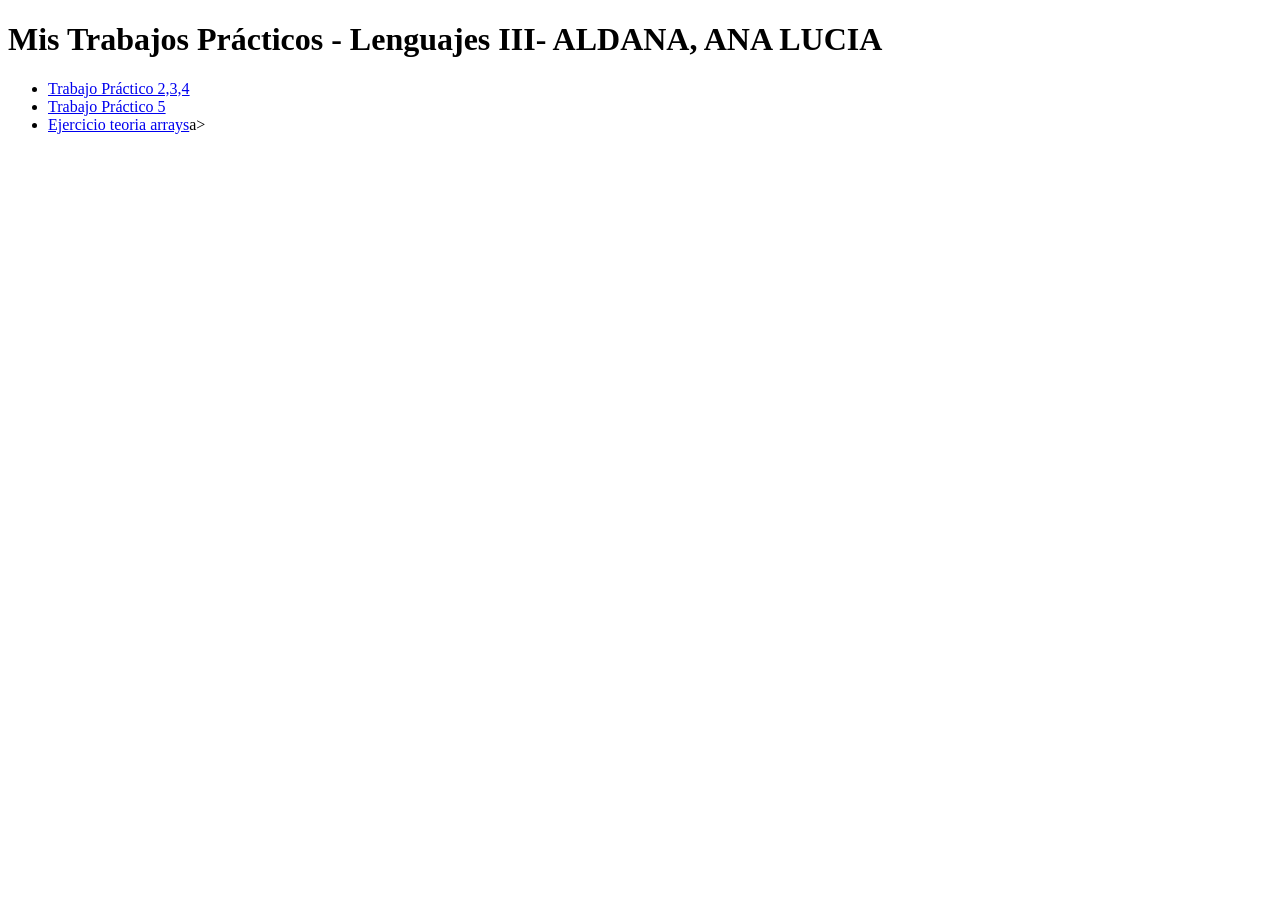
==== index.html @ 57e41000 "Add link to Ejercicio teoria arrays in index.html Added a new link to 'Ejercicio teoria arrays' in t" ====
<!DOCTYPE html>
<html>
  
<body>
  <h1>Mis Trabajos Prácticos - Lenguajes III- ALDANA, ANA LUCIA</h1>
  <ul>
    <li><a href="TP 2,3,4/index.html">Trabajo Práctico 2,3,4</a></li>
    <li><a href="TP5/index.html">Trabajo Práctico 5</a></li>
    <li> <a href= ejercicios teoria1/index.html>Ejercicio teoria arrays</a>a> </li>
  </ul>
</body>
</html>
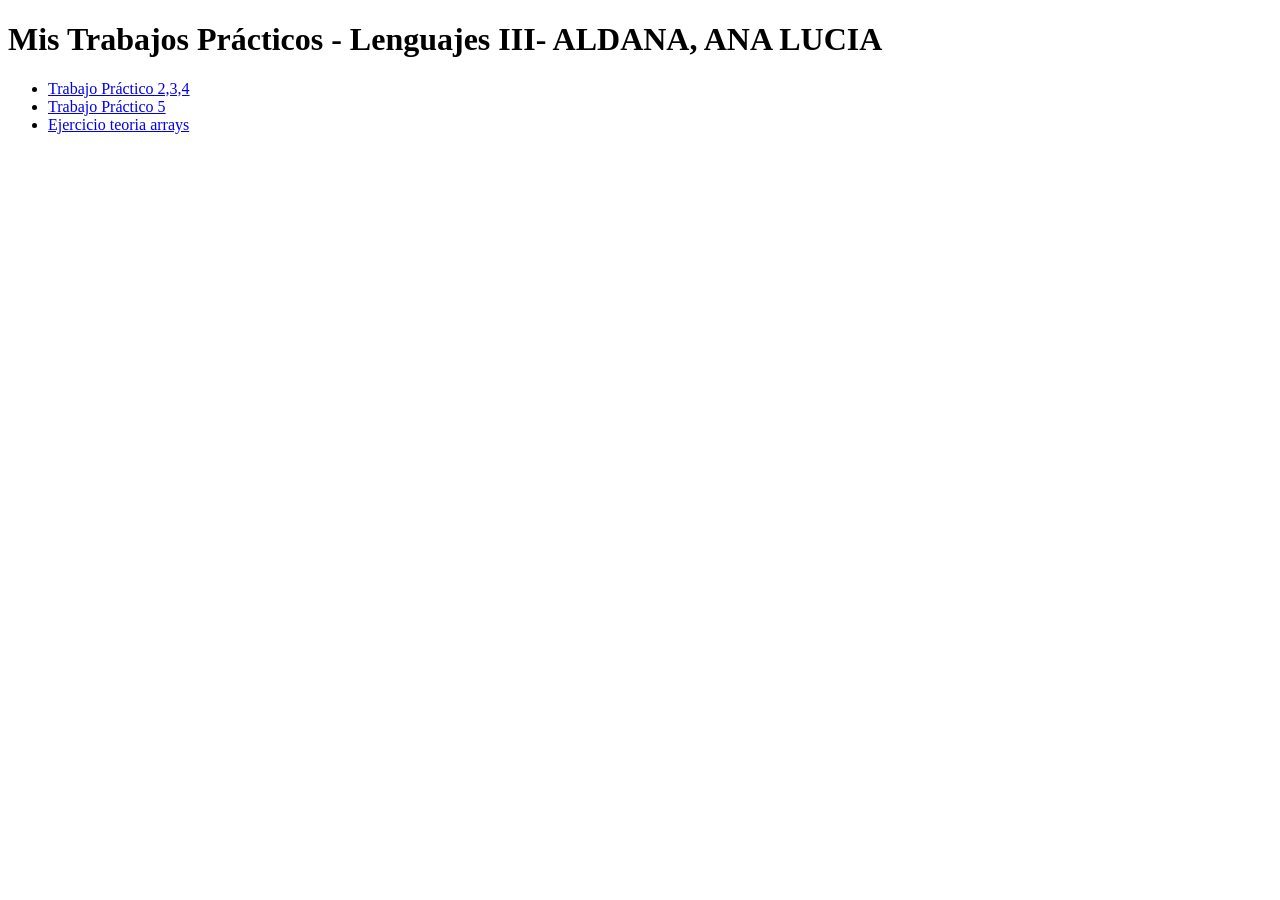
==== commit 25ec545a: "Fix HTML formatting in index.html" ====
--- a/index.html
+++ b/index.html
@@ -7,7 +7,7 @@
   <ul>
     <li><a href="TP 2,3,4/index.html">Trabajo Práctico 2,3,4</a></li>
     <li><a href="TP5/index.html">Trabajo Práctico 5</a></li>
-    <li> <a href= ejercicios teoria1/index.html>Ejercicio teoria arrays</a>a> </li>
+    <li> <a href= ejercicios teoria1/index.html>Ejercicio teoria arrays</a> </li>
   </ul>
 </body>
 </html>
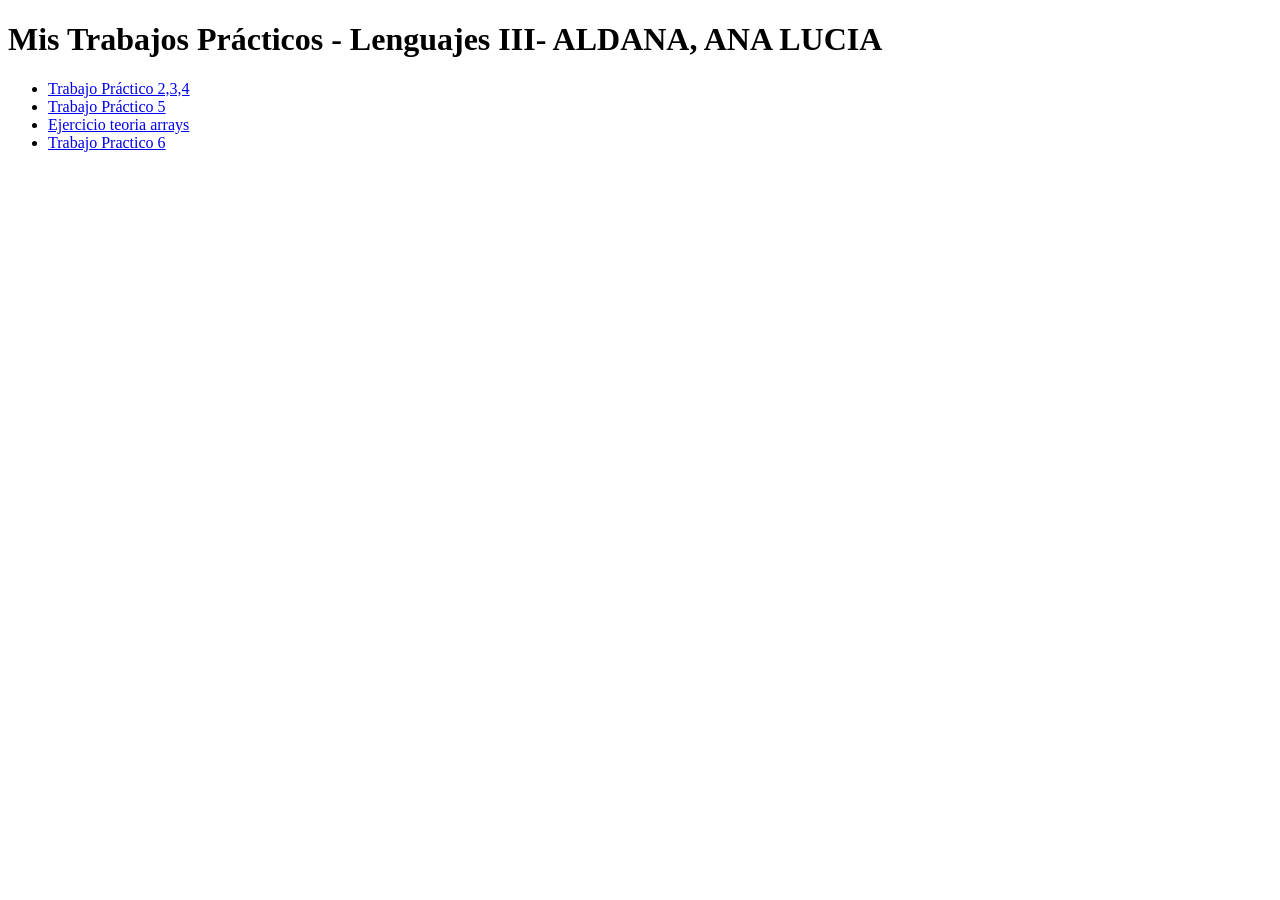
==== commit 60fd963c: "Add link for Trabajo Practico 6 in index.html" ====
--- a/index.html
+++ b/index.html
@@ -7,7 +7,8 @@
   <ul>
     <li><a href="TP 2,3,4/index.html">Trabajo Práctico 2,3,4</a></li>
     <li><a href="TP5/index.html">Trabajo Práctico 5</a></li>
-    <li> <a href= ejercicios teoria1/index.html>Ejercicio teoria arrays</a> </li>
+    <li> <a href= "ejercicios teoria1/index.html">Ejercicio teoria arrays</a> </li>
+    <li> <a href= "TP6/index.html"> Trabajo Practico 6 </a> </li>
   </ul>
 </body>
 </html>
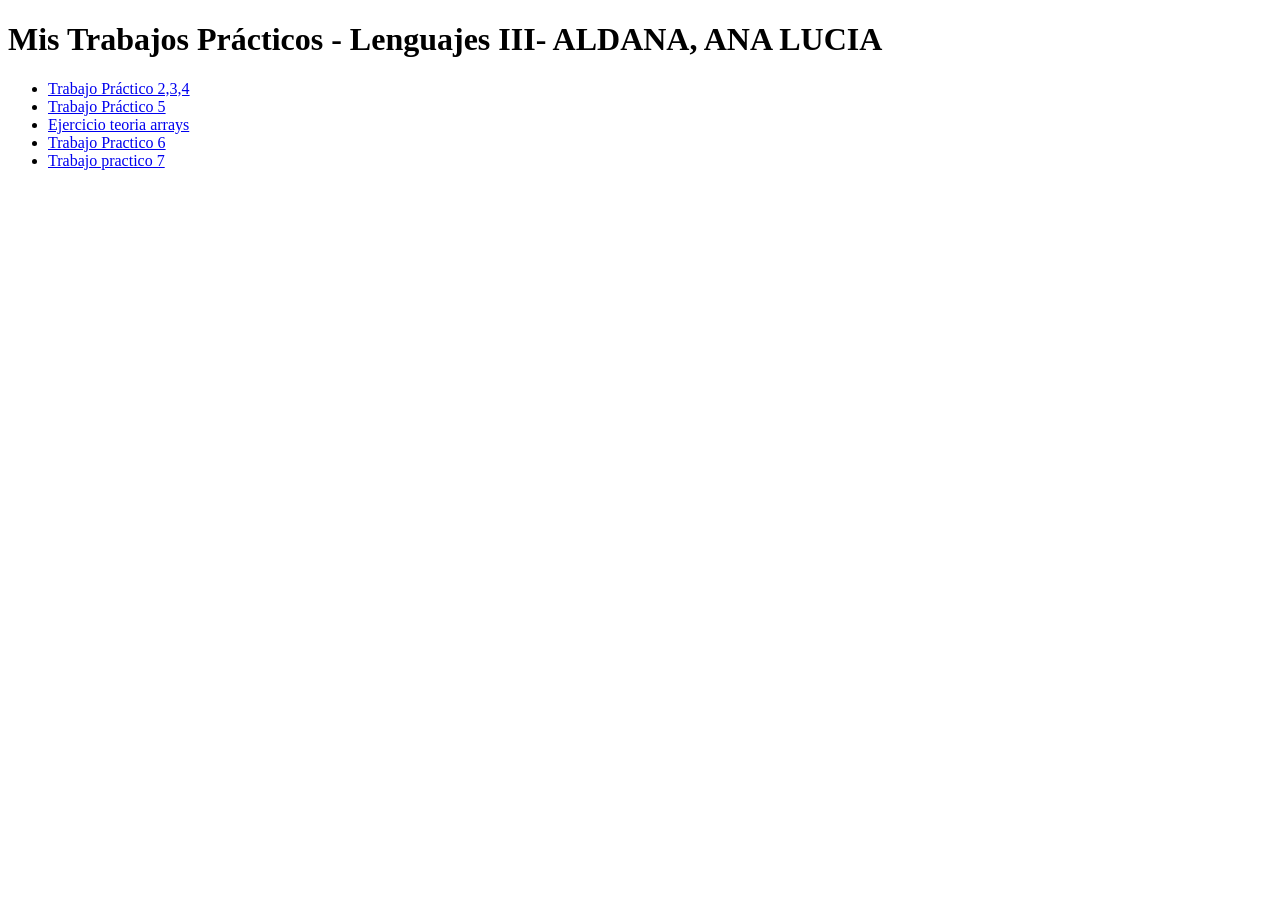
==== commit 4df5070b: "Add link for Trabajo Practico 7 to index.html" ====
--- a/index.html
+++ b/index.html
@@ -9,6 +9,7 @@
     <li><a href="TP5/index.html">Trabajo Práctico 5</a></li>
     <li> <a href= "ejercicios teoria1/index.html">Ejercicio teoria arrays</a> </li>
     <li> <a href= "TP6/index.html"> Trabajo Practico 6 </a> </li>
+    <li><a href= "TP 7/index.html"> Trabajo practico 7</li>
   </ul>
 </body>
 </html>
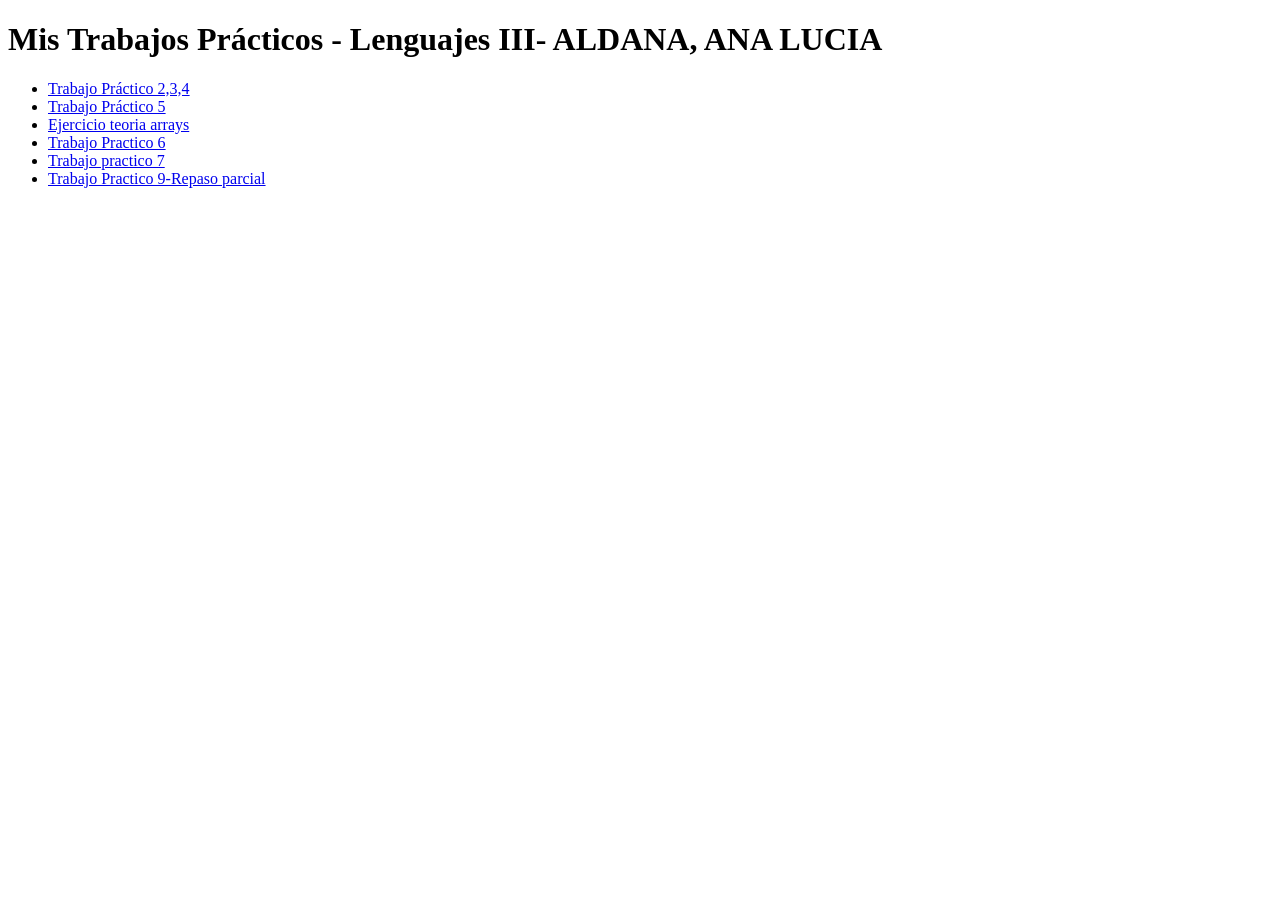
==== commit 49f7b37b: "Add link to Trabajo Practico 9 in index.html" ====
--- a/index.html
+++ b/index.html
@@ -10,6 +10,7 @@
     <li> <a href= "ejercicios teoria1/index.html">Ejercicio teoria arrays</a> </li>
     <li> <a href= "TP6/index.html"> Trabajo Practico 6 </a> </li>
     <li><a href= "TP 7/index.html"> Trabajo practico 7</li>
+    <li><a href= "TP9/index.html"> Trabajo Practico 9-Repaso parcial</li>
   </ul>
 </body>
 </html>
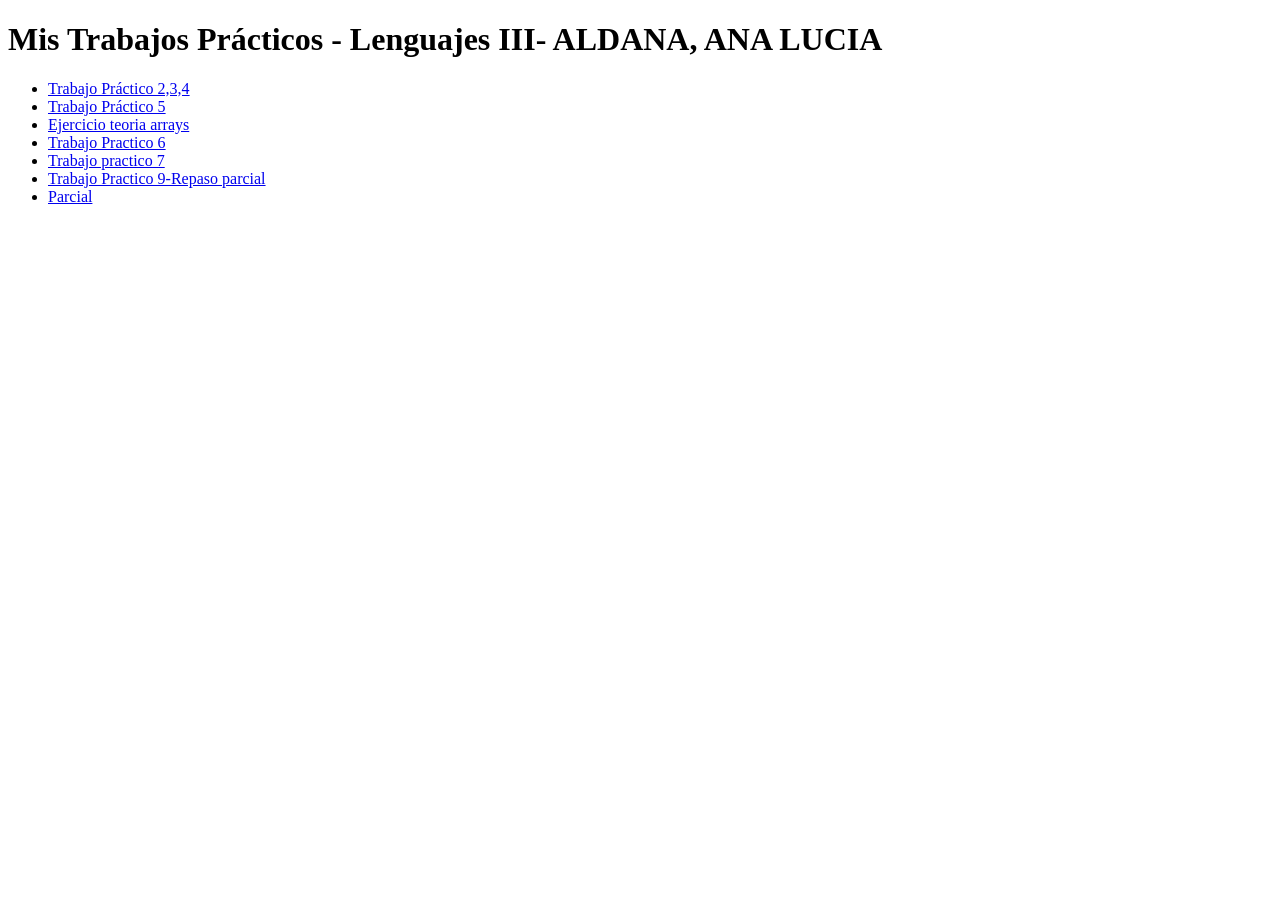
==== commit 4eeca99d: "Add link to Parcial in index.html" ====
--- a/index.html
+++ b/index.html
@@ -11,6 +11,7 @@
     <li> <a href= "TP6/index.html"> Trabajo Practico 6 </a> </li>
     <li><a href= "TP 7/index.html"> Trabajo practico 7</li>
     <li><a href= "TP9/index.html"> Trabajo Practico 9-Repaso parcial</li>
+    <li><a href= "Parcial/index.html">Parcial</li>
   </ul>
 </body>
 </html>
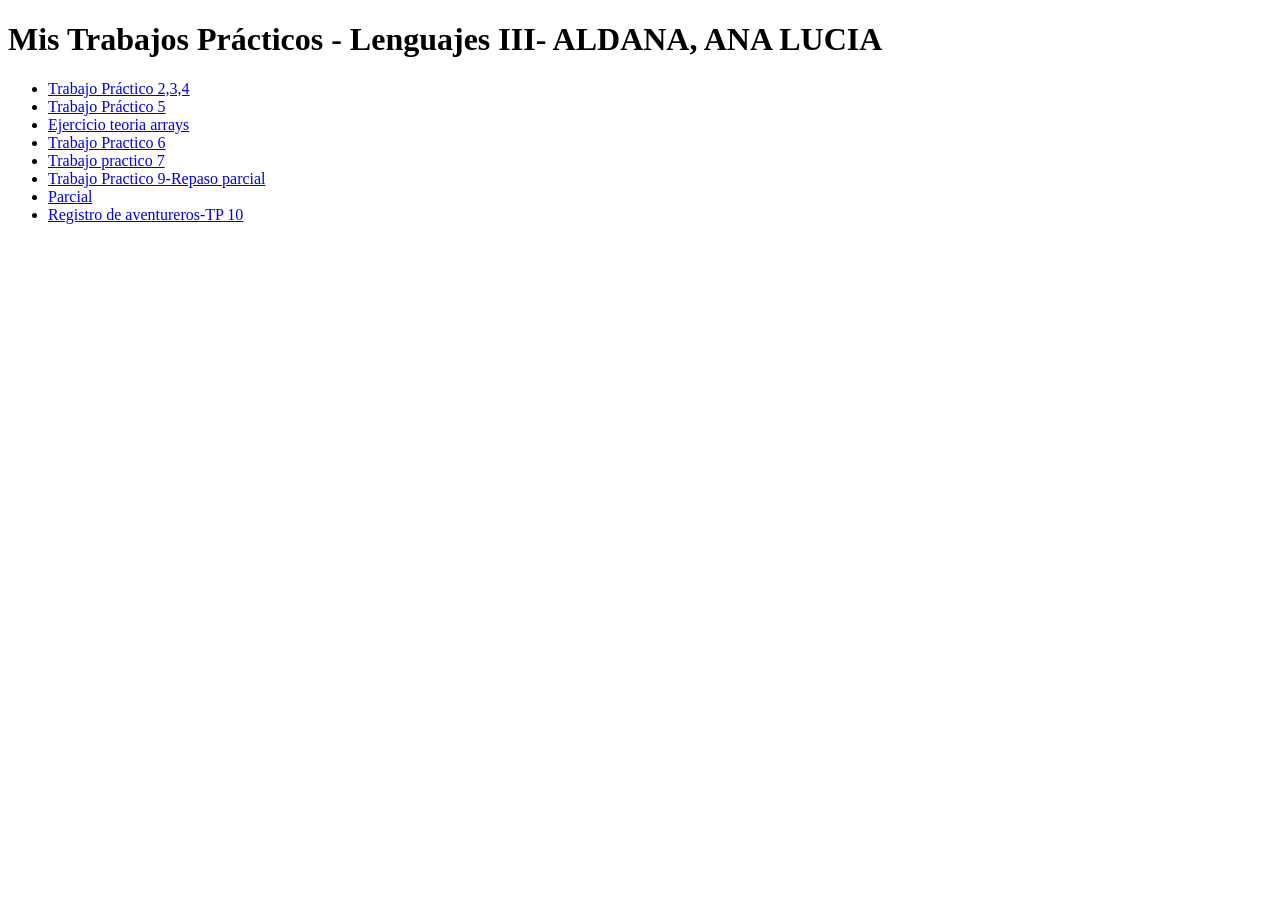
==== commit 19412f0a: "Add link for TP10 and fix HTML formatting" ====
--- a/index.html
+++ b/index.html
@@ -12,6 +12,7 @@
     <li><a href= "TP 7/index.html"> Trabajo practico 7</li>
     <li><a href= "TP9/index.html"> Trabajo Practico 9-Repaso parcial</li>
     <li><a href= "Parcial/index.html">Parcial</li>
+    <li><a href= "TP10/index.html">Registro de aventureros-TP 10</li>
   </ul>
 </body>
 </html>
